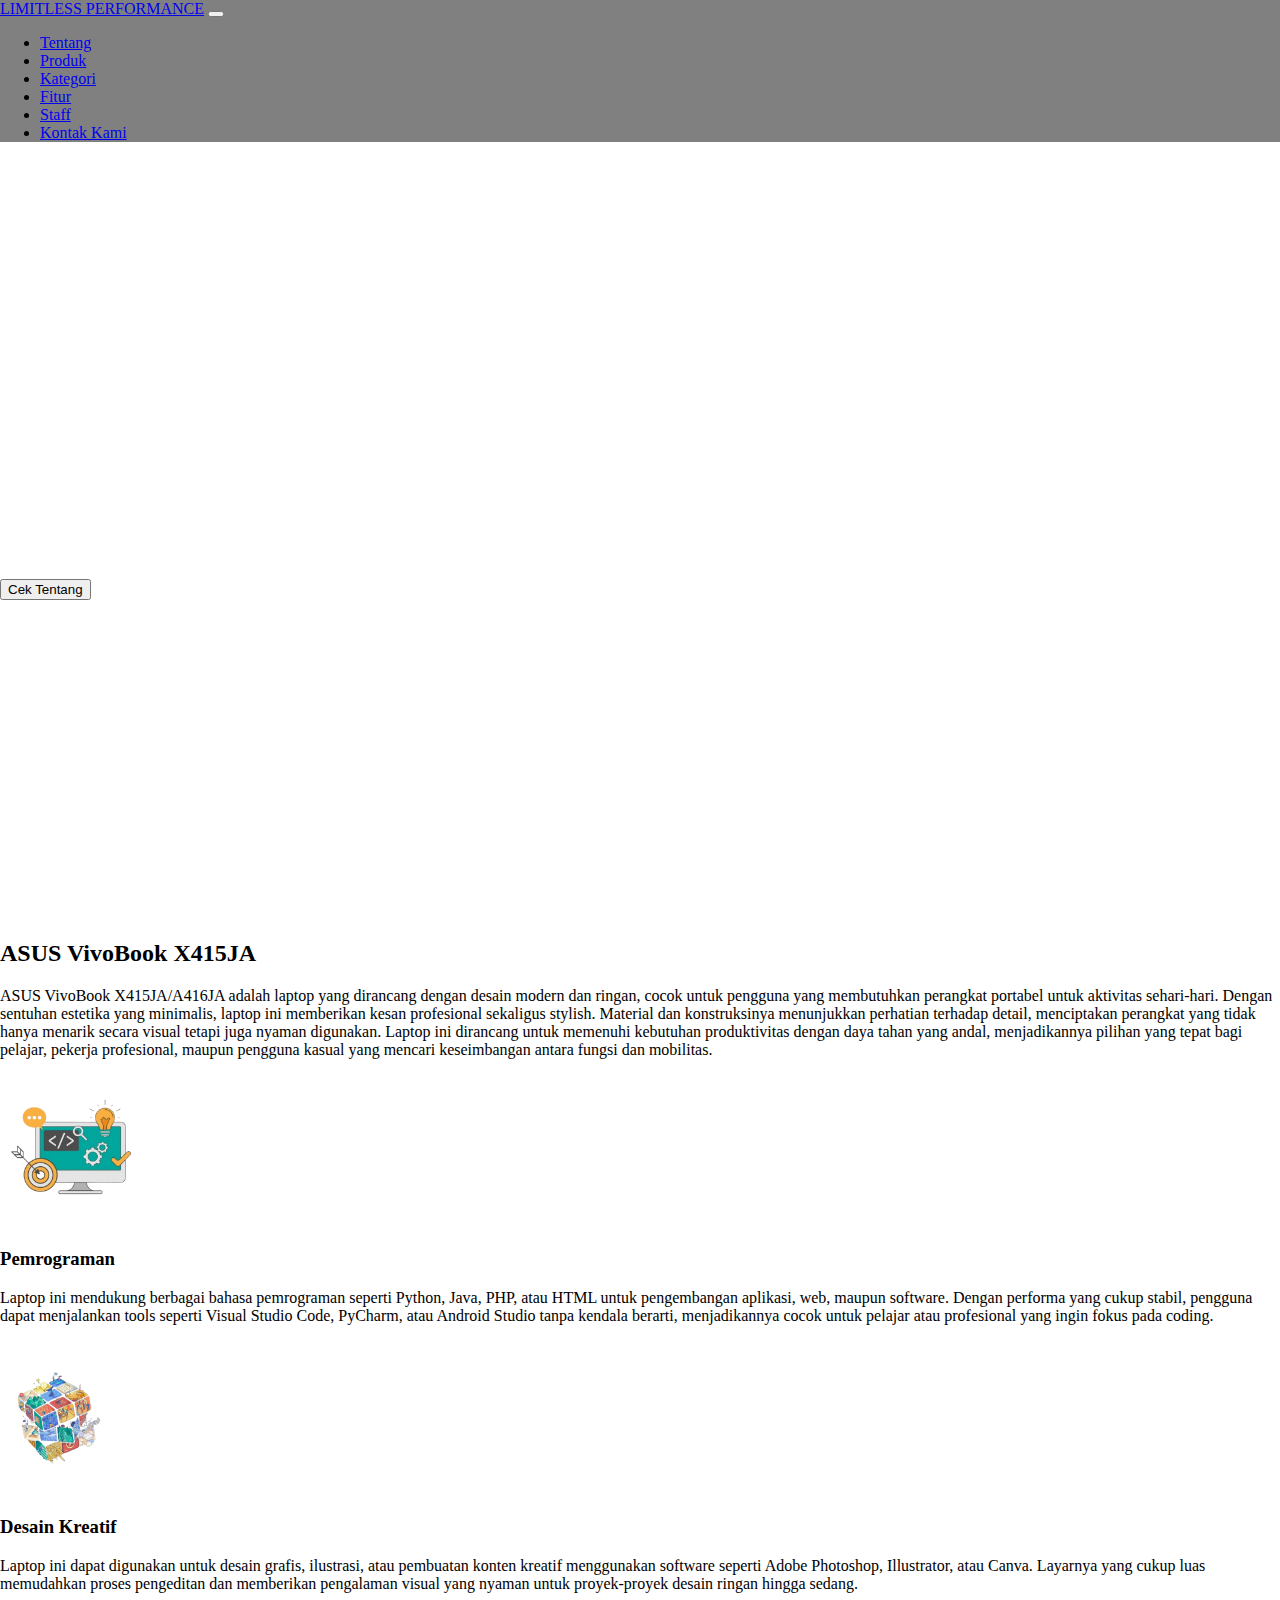
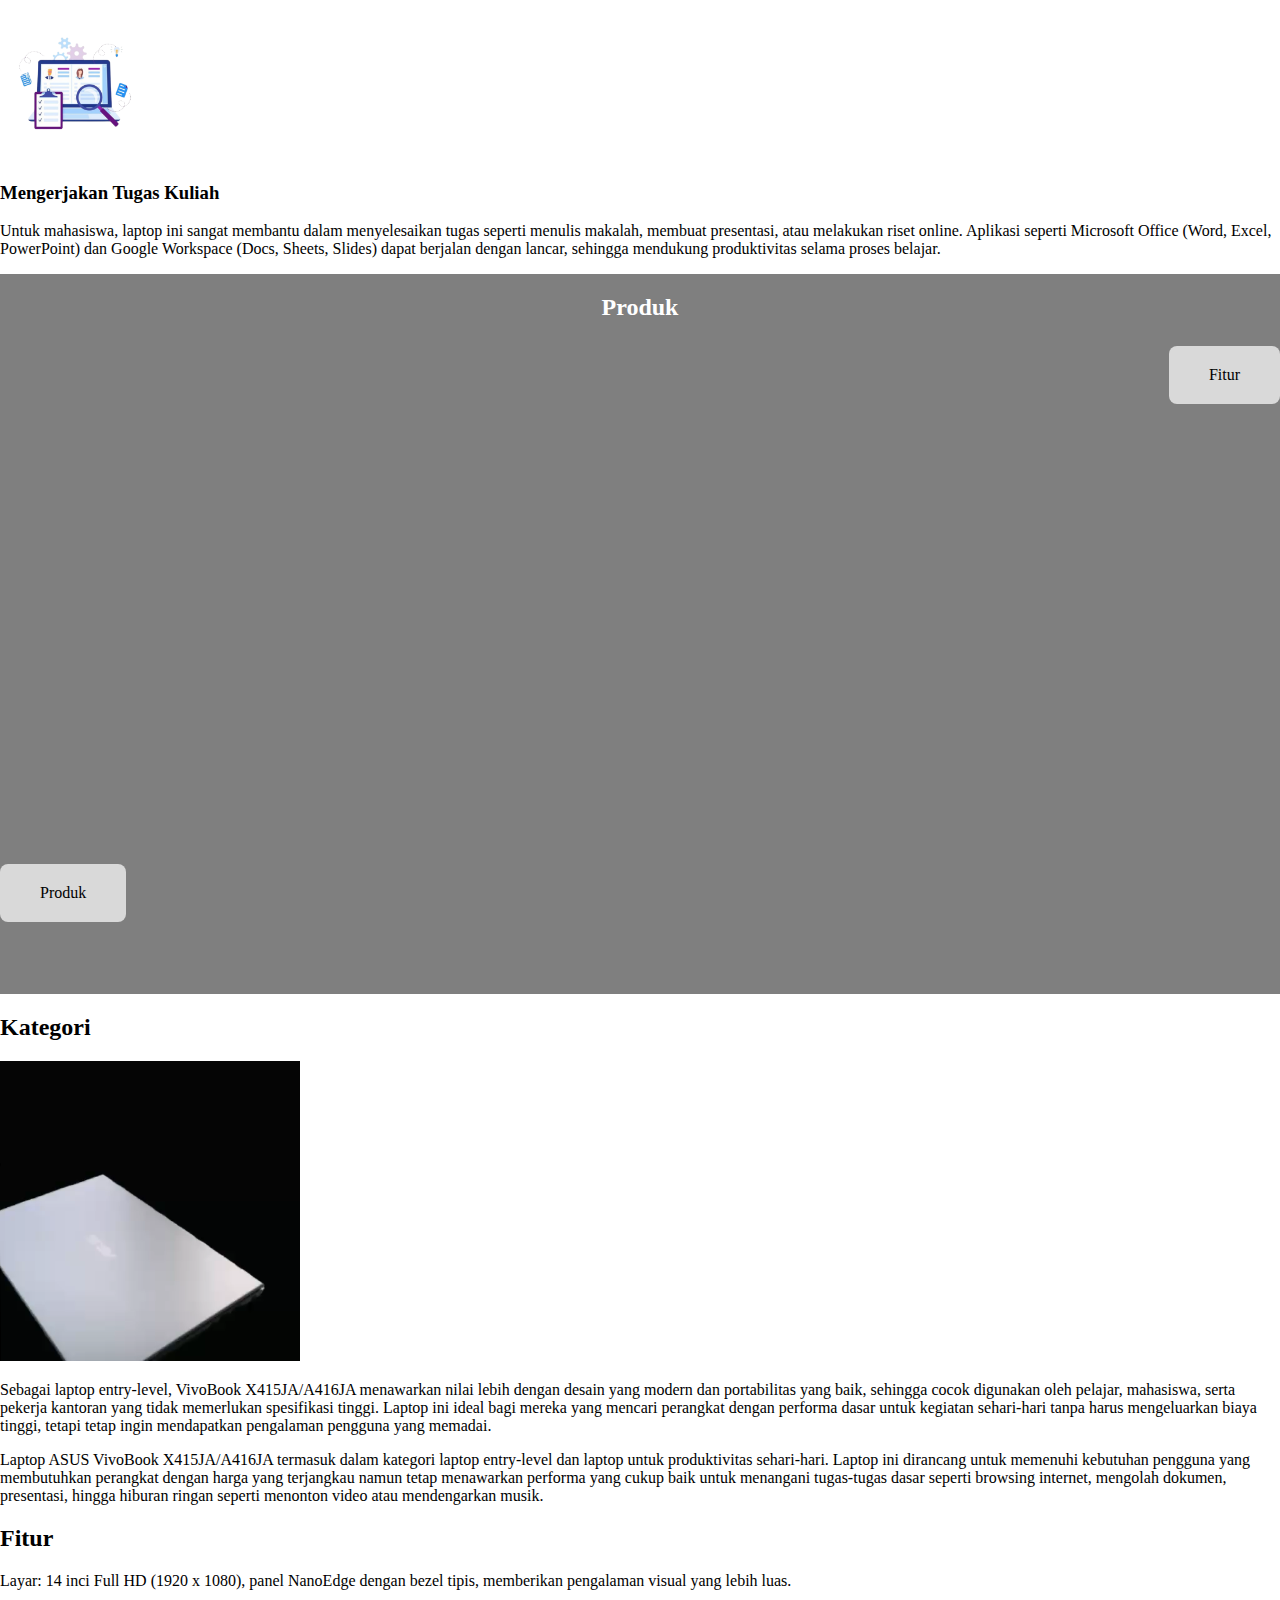
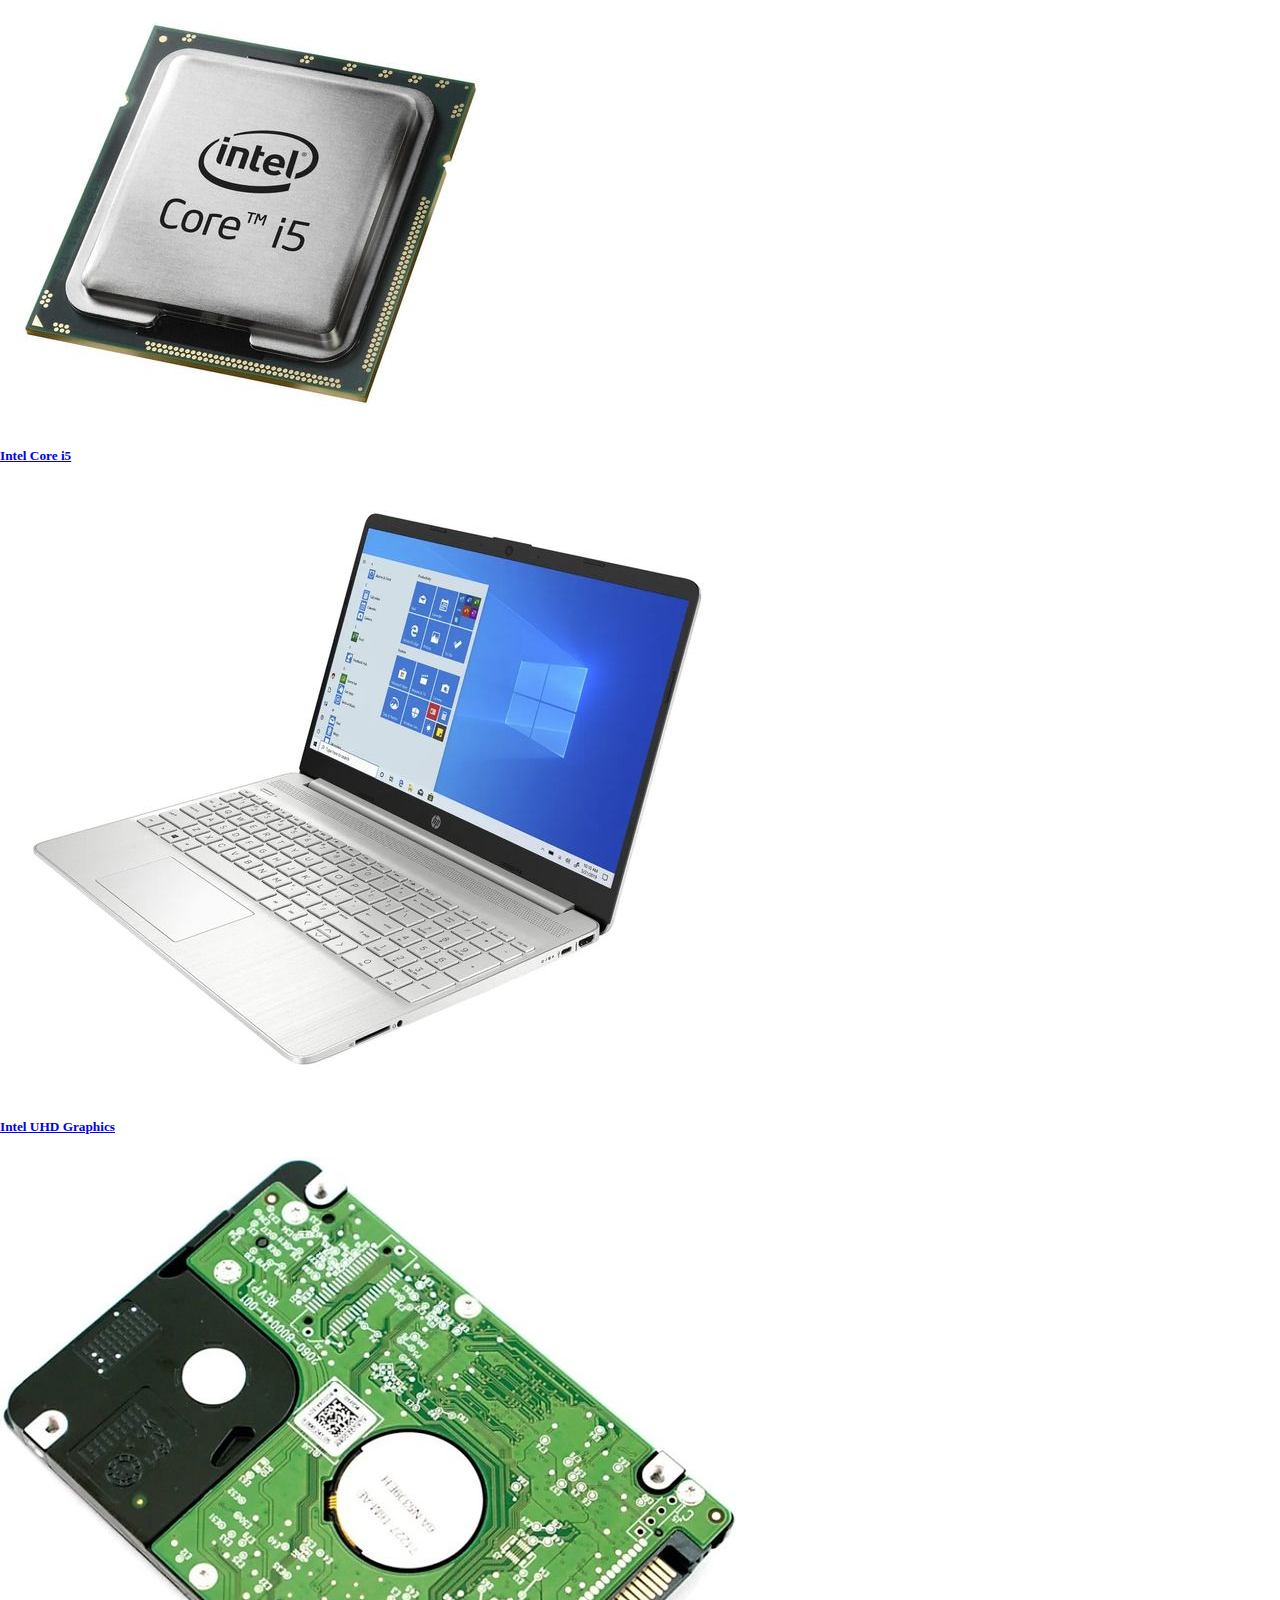
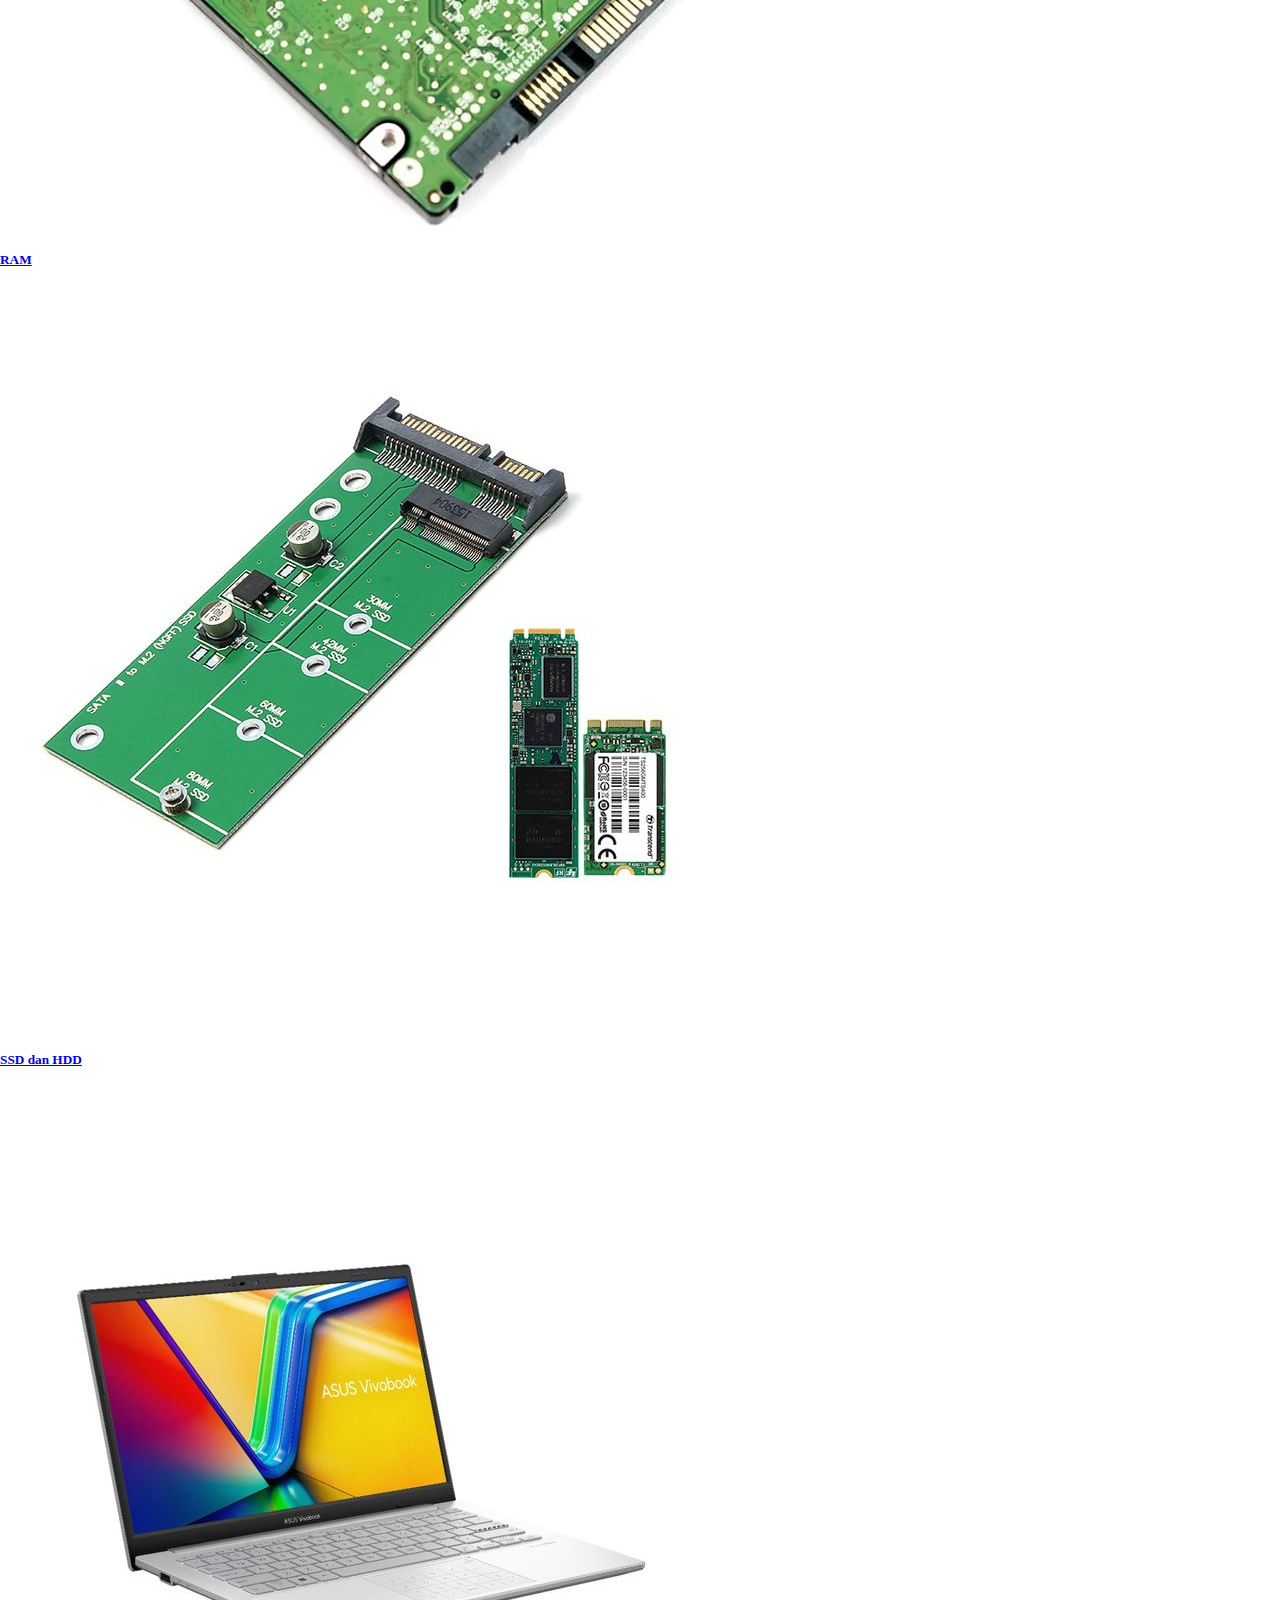
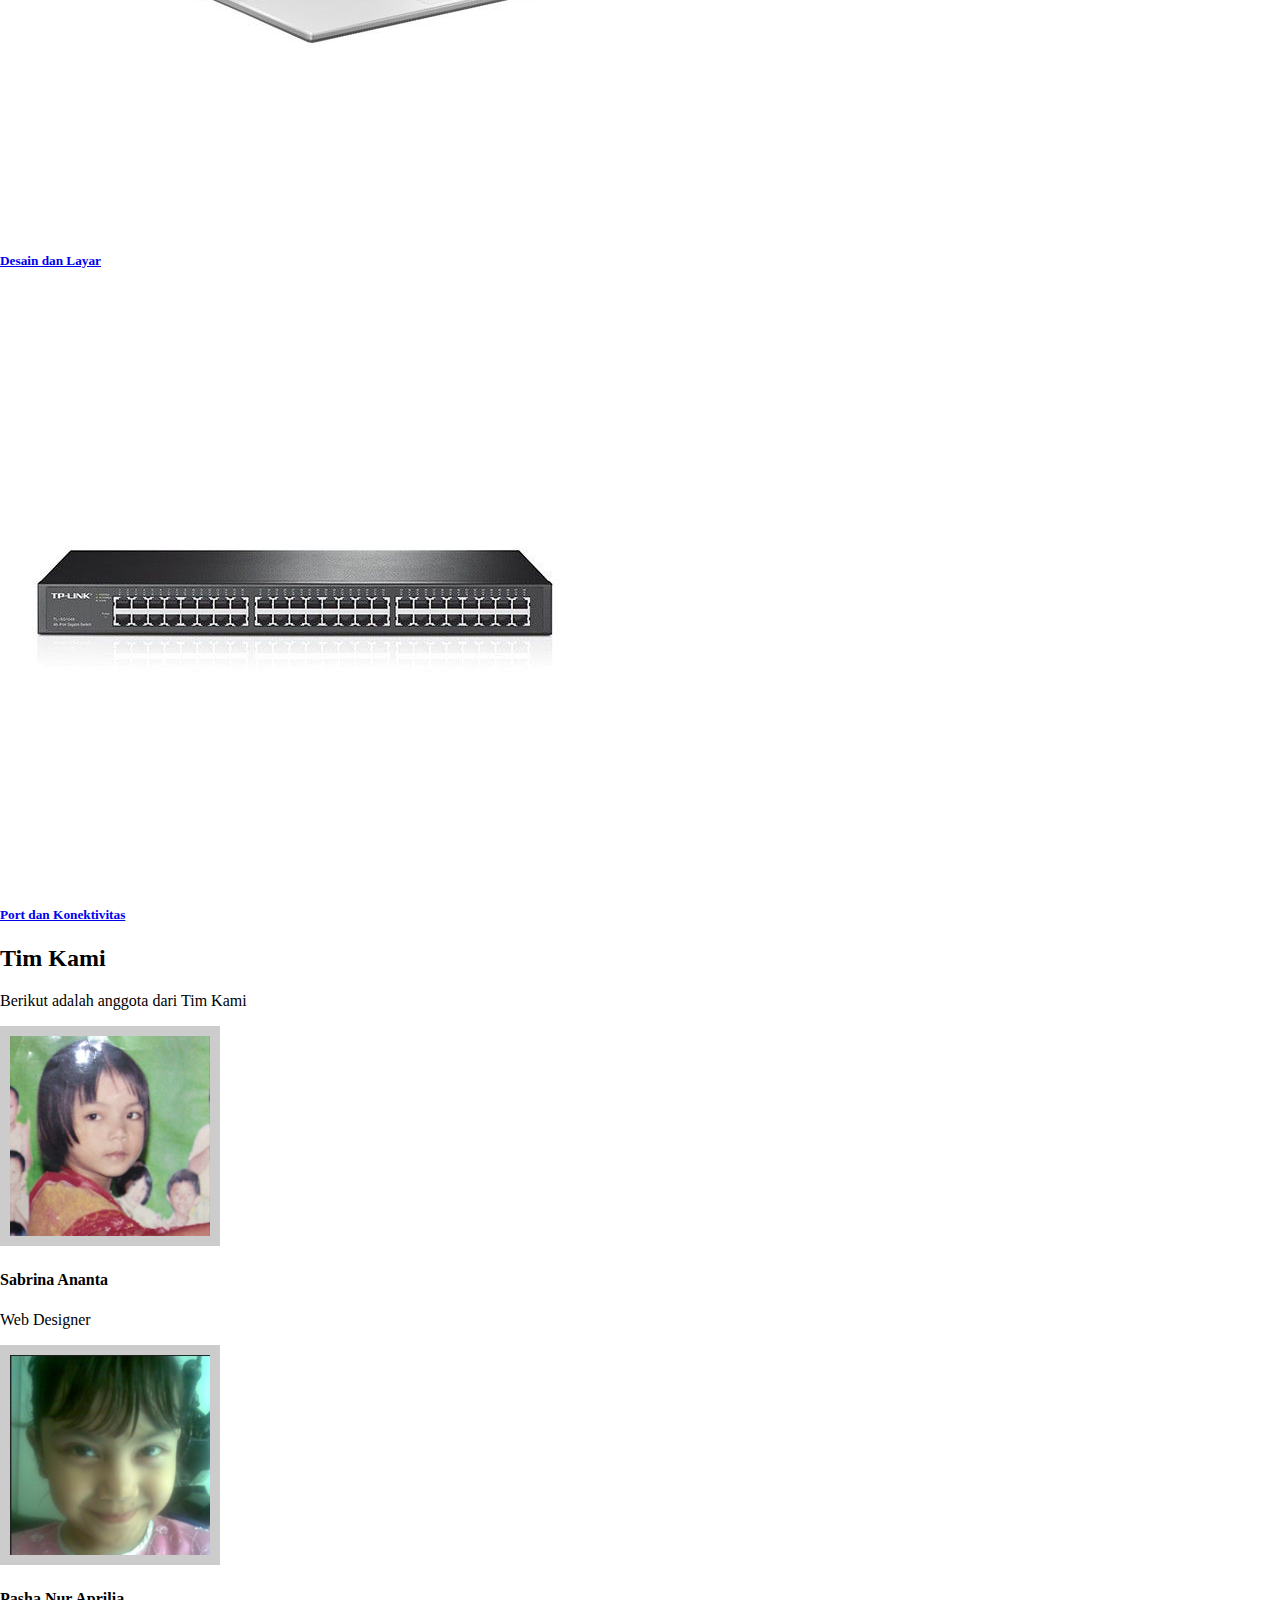
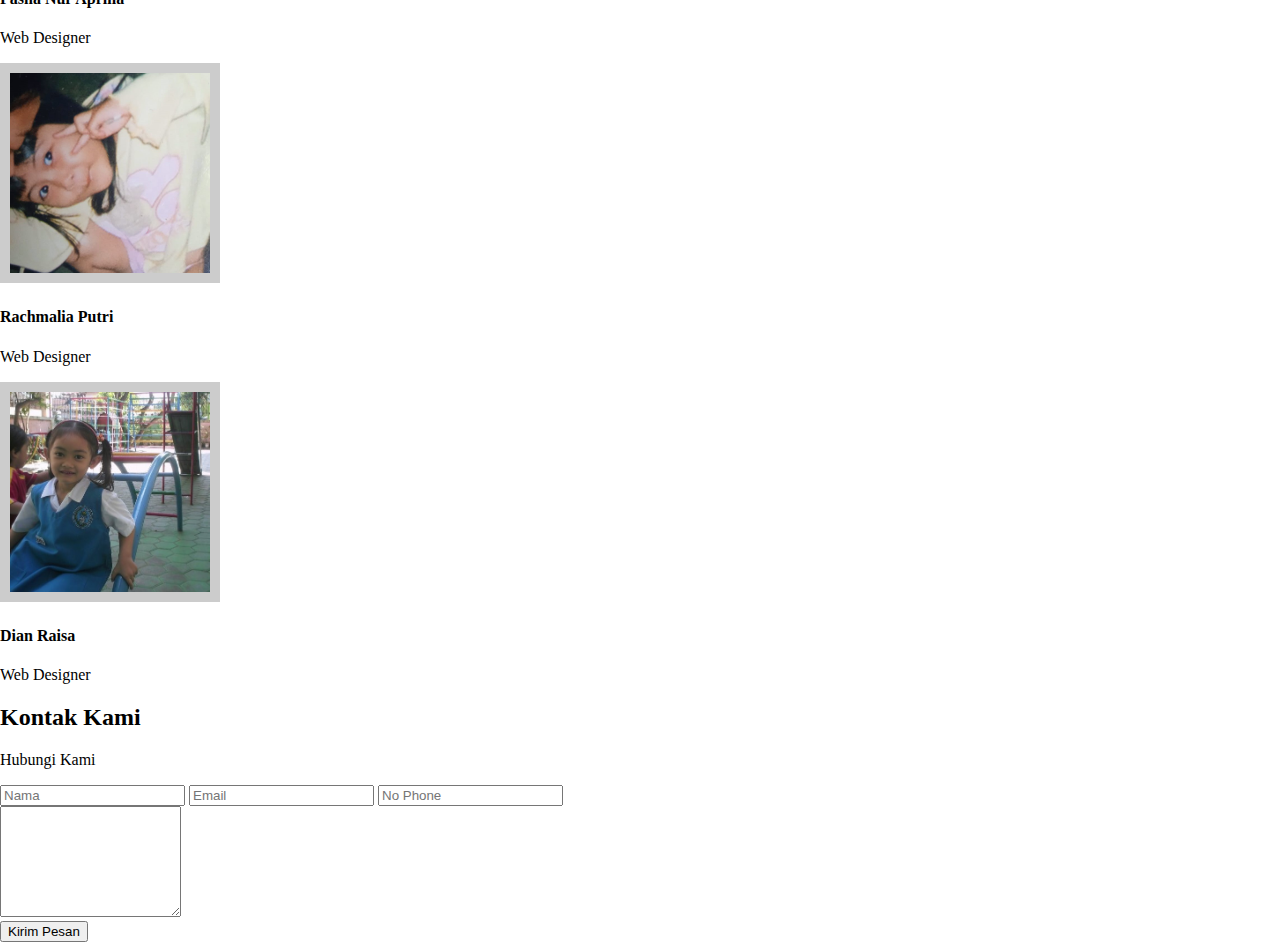
==== index.html @ 6e3f6ff2 "commit" ====
<!DOCTYPE html>
<html lang="en">

<head>
  <meta charset="UTF-8" />
  <meta http-equiv="X-UA-Compatible" content="IE=edge" />
  <meta name="viewport" content="width=device-width, initial-scale=1.0" />
  <title>LIMITLESS PERFORMANCE</title>
  <link href="https://cdn.jsdelivr.net/npm/bootstrap@5.0.2/dist/css/bootstrap.min.css" rel="stylesheet"
    integrity="sha384-EVSTQN3/azprG1Anm3QDgpJLIm9Nao0Yz1ztcQTwFspd3yD65VohhpuuCOmLASjC" crossorigin="anonymous" />
  <link href="https://cdn.jsdelivr.net/npm/bootstrap@5.0.0-beta3/dist/css/bootstrap.min.css" rel="stylesheet"
    integrity="sha384-e0JMYsd53ii+sc0/bJGFsiCZc+5NDVN2yr8+0RDqr0Q10h+rP48ckxlpbzKgwra6" crossorigin="anonymous" />
  <link rel="stylesheet" href="style.css">
</head>

<body>
  <!-- Navigasi -->
 <nav class="navbar navbar-expand-lg shadow-lg fixed-top" style="background-color: grey;">

    <div class="container">
      <a class="navbar-brand" href="#">LIMITLESS PERFORMANCE</a>
      <button class="navbar-toggler" type="button" data-bs-toggle="collapse" data-bs-target="#navbarText"
        aria-controls="navbarText" aria-expanded="false" aria-label="Toggle navigation">
        <span class="navbar-toggler-icon"></span>
      </button>
      <div class="collapse navbar-collapse text-right" id="navbarText">
        <ul class="navbar-nav ms-auto mb-2 mb-lg-0">
          <li class="nav-item">
            <a class="nav-link" href="#tentang">Tentang</a>
          </li>
          <li class="nav-item">
            <a class="nav-link" href="#Produk">Produk</a>
          </li>
          <li class="nav-item">
            <a class="nav-link" href="#Kategori">Kategori</a>
          </li>
          <li class="nav-item">
            <a class="nav-link" href="#Fitur">Fitur</a>
          </li>
          <li class="nav-item">
            <a class="nav-link" href="#staff">Staff</a>
          </li>
          <li class="nav-item">
            <a class="nav-link" href="#Kontak kami">Kontak Kami</a>
          </li>
        </ul>

      </div>
    </div>
  </nav>
 <!-- Banner -->
<div class="container-fluid banner">
  <div class="container text-center">
      <h4 class="display-6">SELAMAT DATANG</h4>
      <h3 class="display-1">LIMITLESS PERFORMANCE</h3>
      <a href="#tentang">
          <button type="button" class="btn btn-danger btn-lg">Cek Tentang</button>
      </a>
  </div>
</div>


  <!-- Tentang -->
  <div class="container-fuild tentang pt-5 pb-5">
    <div class="container text-center">
      <h2 class="display-3" id="tentang">ASUS VivoBook X415JA</h2>
      <p>ASUS VivoBook X415JA/A416JA adalah laptop yang dirancang dengan desain modern dan ringan, cocok untuk pengguna yang membutuhkan perangkat portabel untuk aktivitas sehari-hari. 
        Dengan sentuhan estetika yang minimalis, laptop ini memberikan kesan profesional sekaligus stylish. Material dan konstruksinya menunjukkan perhatian terhadap detail, menciptakan perangkat yang tidak hanya menarik secara visual tetapi juga nyaman digunakan. 
        Laptop ini dirancang untuk memenuhi kebutuhan produktivitas dengan daya tahan yang andal, menjadikannya pilihan yang tepat bagi pelajar, pekerja profesional, maupun pengguna kasual yang mencari keseimbangan antara fungsi dan mobilitas.
      </p>
      <div class="row pt-4">
        <div class="col-md-4">
          <img src="assets/pemrograman.png" alt="Pemrograman" class="img-fluid mb-3 small-image">
          <h3 class="mt-3">Pemrograman</h3>
          <p>
            Laptop ini mendukung berbagai bahasa pemrograman seperti Python, Java, PHP, atau HTML untuk pengembangan aplikasi, web, maupun software. Dengan 
            performa yang cukup stabil, pengguna dapat menjalankan tools seperti Visual Studio Code, PyCharm, atau Android Studio tanpa kendala berarti, menjadikannya cocok untuk pelajar atau profesional yang ingin fokus pada coding.
          </p>
        </div>

        <div class="col-md-4">
          <img src="assets/desain.png" alt="Desain" class="img-fluid mb-3 small-image2">
          <h3 class="mt-3">Desain Kreatif</h3>
          <p>
            Laptop ini dapat digunakan untuk desain grafis, ilustrasi, atau pembuatan konten kreatif menggunakan software seperti Adobe Photoshop, Illustrator, atau Canva. 
            Layarnya yang cukup luas memudahkan proses pengeditan dan memberikan pengalaman visual yang nyaman untuk proyek-proyek desain ringan hingga sedang.
          </p>
        </div>

        <div class="col-md-4">
          <img src="assets/Kuliah.png" alt="Kuliah" class="img-fluid mb-3 small-image">
          <h3 class="mt-3">Mengerjakan Tugas Kuliah</h3>
          <p>
            Untuk mahasiswa, laptop ini sangat membantu dalam menyelesaikan tugas seperti menulis makalah, membuat presentasi, atau melakukan riset online. 
            Aplikasi seperti Microsoft Office (Word, Excel, PowerPoint) dan Google Workspace (Docs, Sheets, Slides) dapat berjalan dengan lancar, sehingga mendukung produktivitas selama proses belajar.
          </p>
        </div>

      </div>
    </div>
  </div>
<!-- Produk -->
<script src="https://code.createjs.com/1.0.0/createjs.min.js"></script>
<script>
  var canvas, stage, exportRoot, anim_container, dom_overlay_container, fnStartAnimation;

  function init() {
      canvas = document.getElementById("canvas");
      anim_container = document.getElementById("animation_container");
      dom_overlay_container = document.getElementById("dom_overlay_container");

      var comp = AdobeAn.getComposition("5525CD011037E94C8E98075BA80F29F7");
      var lib = comp.getLibrary();
      var loader = new createjs.LoadQueue(false);
      loader.installPlugin(createjs.Sound);
      loader.addEventListener("complete", function(evt) { handleComplete(evt, comp); });
      loader.loadManifest(lib.properties.manifest);
  }

  function handleComplete(evt, comp) {
      var lib = comp.getLibrary();
      var ss = comp.getSpriteSheet();
      var queue = evt.target;
      var ssMetadata = lib.ssMetadata;
      for (var i = 0; i < ssMetadata.length; i++) {
          ss[ssMetadata[i].name] = new createjs.SpriteSheet({
              "images": [queue.getResult(ssMetadata[i].name)],
              "frames": ssMetadata[i].frames
          });
      }
      exportRoot = new lib.tekmul_HTML5Canvas();
      stage = new lib.Stage(canvas);
      stage.enableMouseOver();
      fnStartAnimation = function () {
          stage.addChild(exportRoot);
          createjs.Ticker.framerate = lib.properties.fps;
          createjs.Ticker.addEventListener("tick", stage);
      }

      AdobeAn.makeResponsive(false, 'both', false, 1, [canvas, anim_container, dom_overlay_container]);
      AdobeAn.compositionLoaded(lib.properties.id);
      fnStartAnimation();
  }

  function playSound(id, loop, offset) {
      return createjs.Sound.play(id, { 'interrupt': createjs.Sound.INTERRUPT_EARLY, 'loop': loop, 'offset': offset });
  }

  // Fungsi untuk tombol Fitur
  function openFitur() {
      window.open("http://127.0.0.1:5500/index.html#Fitur", "_blank");
  }

  // Fungsi untuk tombol Produk
  function openProduk() {
      window.open("http://127.0.0.1:5500/index.html#Produk", "_blank");
  }

  // Fungsi untuk memulai video saat navbar Produk diklik
  function playVideo() {
      var video = document.getElementById("backgroundVideo");
      video.play();
  }

  // Event listener untuk navbar Produk
  document.querySelector('.nav-link[href="#Produk"]').addEventListener('click', function(e) {
      e.preventDefault(); // Mencegah link untuk melompat ke #Produk
      playVideo(); // Memulai video
      window.location.hash = "#Produk"; // Mengarahkan ke bagian Produk
  });
</script>

<style>
  /* Video background styling */
  #backgroundVideo {
      position: absolute;
      top: 0;
      left: 0;
      width: 100%;
      height: 100%;
      object-fit: cover;
      z-index: -2;
  }

  /* Animation container styling */
  #animation_container {
      position: relative;
      width: 1280px;
      height: 720px;
      margin: 0 auto;
      z-index: 0;
  }

  /* Canvas styling */
  canvas {
      position: absolute;
      z-index: 1;
      pointer-events: none;
  }

  /* DOM overlay container styling */
  #dom_overlay_container {
      position: absolute;
      z-index: 10;
      top: 0;
      left: 0;
      width: 100%;
      height: 100%;
      pointer-events: auto;
      background-color: rgba(0, 0, 0, 0.5);
  }

  /* Styling for your clickable elements inside the overlay container */
  .clickable-btn {
      position: absolute;
      padding: 20px 40px;
      background-color: rgba(255, 255, 255, 0.7);
      border-radius: 8px;
      color: black;
      cursor: pointer;
  }

  /* Styling for Produk button (Kiri Bawah) */
  .produk-btn {
      left: 0;
      bottom: 10%;
      transform: translateX(0%);
  }

  /* Styling for Fitur button (Kanan Atas) */
  .fitur-btn {
      right: 0;
      top: 10%;
      transform: translateX(0%);
  }
</style>

<body onload="init();" style="margin:0px;">
  <div id="animation_container">
    
    <!-- Video Background without autoplay -->
    <video id="backgroundVideo" loop>
        <source src="assets/video.mp4" type="video/mp4">
        Your browser does not support the video tag.
    </video>

    <!-- Canvas -->
    <canvas id="canvas" width="1280" height="720"></canvas>

    <!-- DOM Overlay Container -->
    <div id="dom_overlay_container">
        <!-- Button Produk di kiri bawah -->
        <div class="clickable-btn produk-btn" onclick="openProduk()">
            Produk
        </div>

        <!-- Button Fitur di kanan atas -->
        <div class="clickable-btn fitur-btn" onclick="openFitur()">
            Fitur
        </div>
    </div>

  
<!-- Bagian Produk -->
<div id="produk-section" style="position: absolute; top: 0%; left: 50%; transform: translateX(-50%); text-align: center; z-index: 10; color: white;">
  <h2 class="display-3" id="Produk">Produk</h2>
</div>


</div>


  
</body>



 <!-- Kategori -->
<div class="container-fuild pt-5 pb-5">
  <div class="container">
    <h2 class="display-3 text-center" id="Kategori">Kategori</h2>
    <div class="clearfix pt-5">
      <video class="col-md-6 float-md-end mb-3 crop-img" width="300" height="300" controls>
        <source src="assets/laptop.mp4" type="video/mp4">
        Your browser does not support the video tag.
      </video>
      <p>
        Sebagai laptop entry-level, VivoBook X415JA/A416JA menawarkan nilai lebih dengan desain yang modern dan portabilitas yang baik, sehingga cocok digunakan oleh pelajar, mahasiswa, serta pekerja kantoran yang tidak memerlukan spesifikasi tinggi.
        Laptop ini ideal bagi mereka yang mencari perangkat dengan performa dasar untuk kegiatan sehari-hari tanpa harus mengeluarkan biaya tinggi, tetapi tetap ingin mendapatkan pengalaman pengguna yang memadai.
      </p>
      <p>
        Laptop ASUS VivoBook X415JA/A416JA termasuk dalam kategori laptop entry-level dan laptop untuk produktivitas sehari-hari. 
        Laptop ini dirancang untuk memenuhi kebutuhan pengguna yang membutuhkan perangkat dengan harga yang terjangkau namun 
        tetap menawarkan performa yang cukup baik untuk menangani tugas-tugas dasar seperti browsing internet, mengolah dokumen, presentasi, hingga hiburan ringan seperti menonton video atau mendengarkan musik.
      </p>
    </div>
  </div>
</div>


<!-- Fitur Section -->
<div class="container-fluid pt-5 pb-5 bg-light">
  <div class="container text-center">
    <h2 class="display-3" id="Fitur">Fitur</h2>
    <p>Layar: 14 inci Full HD (1920 x 1080), panel NanoEdge dengan bezel tipis, memberikan pengalaman visual yang lebih luas.</p>
    <div class="row pt-4 gx-4 gy-4">
      <!-- Card 1 -->
      <div class="col-md-4">
        <a href="fitur1.html">
          <div class="card crop-img">
            <img src="assets/intel.jpg" class="card-img-top" />
            <div class="card-body">
              <h5 class="card-title">Intel Core i5</h5>
            
            </div>
          </div>
        </a>
      </div>

      <!-- Card 2 -->
      <div class="col-md-4">
        <a href="fitur2.html">
          <div class="card crop-img">
            <img src="assets/grafis.jpg" class="card-img-top" />
            <div class="card-body">
              <h5 class="card-title">Intel UHD Graphics</h5>
            </div>
          </div>
        </a>
      </div>

      <!-- Card 3 -->
      <div class="col-md-4">
        <a href="fitur3.html">
          <div class="card crop-img">
            <img src="assets/ram.jpg" class="card-img-top" />
            <div class="card-body">
              <h5 class="card-title">RAM</h5>
            </div>
          </div>
        </a>
      </div>

      <!-- Card 4 -->
      <div class="col-md-4">
        <a href="fitur4.html">
          <div class="card crop-img">
            <img src="assets/ssd.jpg" class="card-img-top" />
            <div class="card-body">
              <h5 class="card-title">SSD dan HDD</h5>
            </div>
          </div>
        </a>
      </div>

      <!-- Card 5 -->
      <div class="col-md-4">
        <a href="fitur5.html">
          <div class="card crop-img">
            <img src="assets/asus.jpg" class="card-img-top" />
            <div class="card-body">
              <h5 class="card-title">Desain dan Layar</h5>
            </div>
          </div>
        </a>
      </div>

      <!-- Card 6 -->
      <div class="col-md-4">
        <a href="fitur6.html">
          <div class="card crop-img">
            <img src="assets/port.jpg" class="card-img-top" />
            <div class="card-body">
              <h5 class="card-title"> Port dan Konektivitas</h5>
            </div>
          </div>
        </a>
      </div>
    </div>
  </div>
</div>


<!-- tim -->
<div class="container-fluid pt-5 pb-5 bg-light">
  <div class="container text-center">
    <h2 class="display-3" id="staff">Tim Kami</h2>
    <p>Berikut adalah anggota dari Tim Kami
    </p>
    <div class="row pt-3 gx-3 gy-3">
      <div class="col-md-4 text-center tim">
        <img src="assets/bubun.jpg"
        class="rounded-circle mb-3"
        />
        <h4>Sabrina Ananta</h4>
        <p>Web Designer</p>
      </div>

      <div class="col-md-4 text-center tim">
        <img src="assets/sasa.jpg"
        class="rounded-circle mb-3"
        />
        <h4>Pasha Nur Aprilia</h4>
        <p>Web Designer</p>
      </div>

      <div class="col-md-4 text-center tim">
        <img src="assets/putri.jpg"
        class="rounded-circle mb-3"
        />
        <h4>Rachmalia Putri</h4>
        <p>Web Designer</p>
      </div>

      <div class="col-md-4 text-center tim">
        <img src="assets/dayen.jpg"
        class="rounded-circle mb-3"
        />
        <h4>Dian Raisa</h4>
        <p>Web Designer</p>
      </div>
    </div>
  </div>
</div>


<!-- kontak -->
<div class="container-fluid pt-5 pb-5 kontak">
  <div class="container">
    <h2 class="display-3 text-center" id="Kontak kami">Kontak Kami</h2>
    <p class="text-center">Hubungi Kami
    </p>
    <div class="row pb-2">
      <div class="col-md-5">
        <input 
        class="form-control-lg md-3" 
        type="text" 
        placeholder="Nama"
        />
        <input 
        class="form-control-lg md-3" 
        type="text" 
        placeholder="Email"
        />
        <input 
        class="form-control-lg md-3" 
        type="text" 
        placeholder="No Phone"
        />
      </div>
      <div class="col-md-5">
        <textarea class="form-control form-control-lg" rows="7"></textarea>
      </div>
    </div>
    <div class="col-md-3 mx-auto text-center">
      <button type="button" class="btn btn-danger btn-lg">
        Kirim Pesan
      </button>
    </div>
  </div>
</div>
  <script src="https://cdn.jsdelivr.net/npm/bootstrap@5.0.2/dist/js/bootstrap.bundle.min.js"
    integrity="sha384-MrcW6ZMFYlzcLA8Nl+NtUVF0sA7MsXsP1UyJoMp4YLEuNSfAP+JcXn/tWtIaxVXM"
    crossorigin="anonymous"></script>
</body>

</html>
---- style.css ----
.banner {
  background: url(https://static1.makeuseofimages.com/wordpress/wp-content/uploads/2018/11/dark-wallpapers.jpg)
    no-repeat center;
  background-size: cover;
  padding-top: 25%;
  padding-bottom: 25%;
  color: #fff;
}

.small-image {
  width: 150px;
  height: auto;
}

.small-image2 {
  width: 115px;
  height: auto;
}

.video-container {
  background-color: #3588db; /* Warna latar belakang */
  padding: 20px; /* Menambahkan padding untuk memberi jarak antara video dan latar belakang */
  border-radius: 10px; /* Membuat sudut melengkung */
  box-shadow: 0 4px 8px rgba(0, 0, 0, 0.2); /* Memberikan bayangan untuk efek lebih menarik */
}

.video-responsive {
  width: 100%;
  height: 600px;
  object-fit: cover;
}

.crop-img {
  object-fit: cover;
}

.tim img {
  width: 200px;
  border: 10px solid #cccccc;
}

.video-container {
  position: relative;
  width: 100%;
  height: auto;
}

#backgroundVideo {
  position: relative;
  width: 100%;
  height: auto;
  object-fit: cover;
  z-index: -1;
}

#animation_container {
  position: relative;
  width: 100%;
  max-width: 1280px;
  margin: 0 auto;
}

#dom_overlay_container {
  position: absolute;
  top: 0;
  left: 0;
  width: 100%;
  height: 100%;
  display: flex;
  justify-content: space-between;
  align-items: center;
}

.clickable-btn {
  background-color: rgba(255, 255, 255, 0.8);
  padding: 10px 20px;
  border: none;
  border-radius: 5px;
  font-size: 16px;
  cursor: pointer;
  transition: background-color 0.3s;
}

.clickable-btn:hover {
  background-color: rgba(200, 200, 200, 0.8);
}
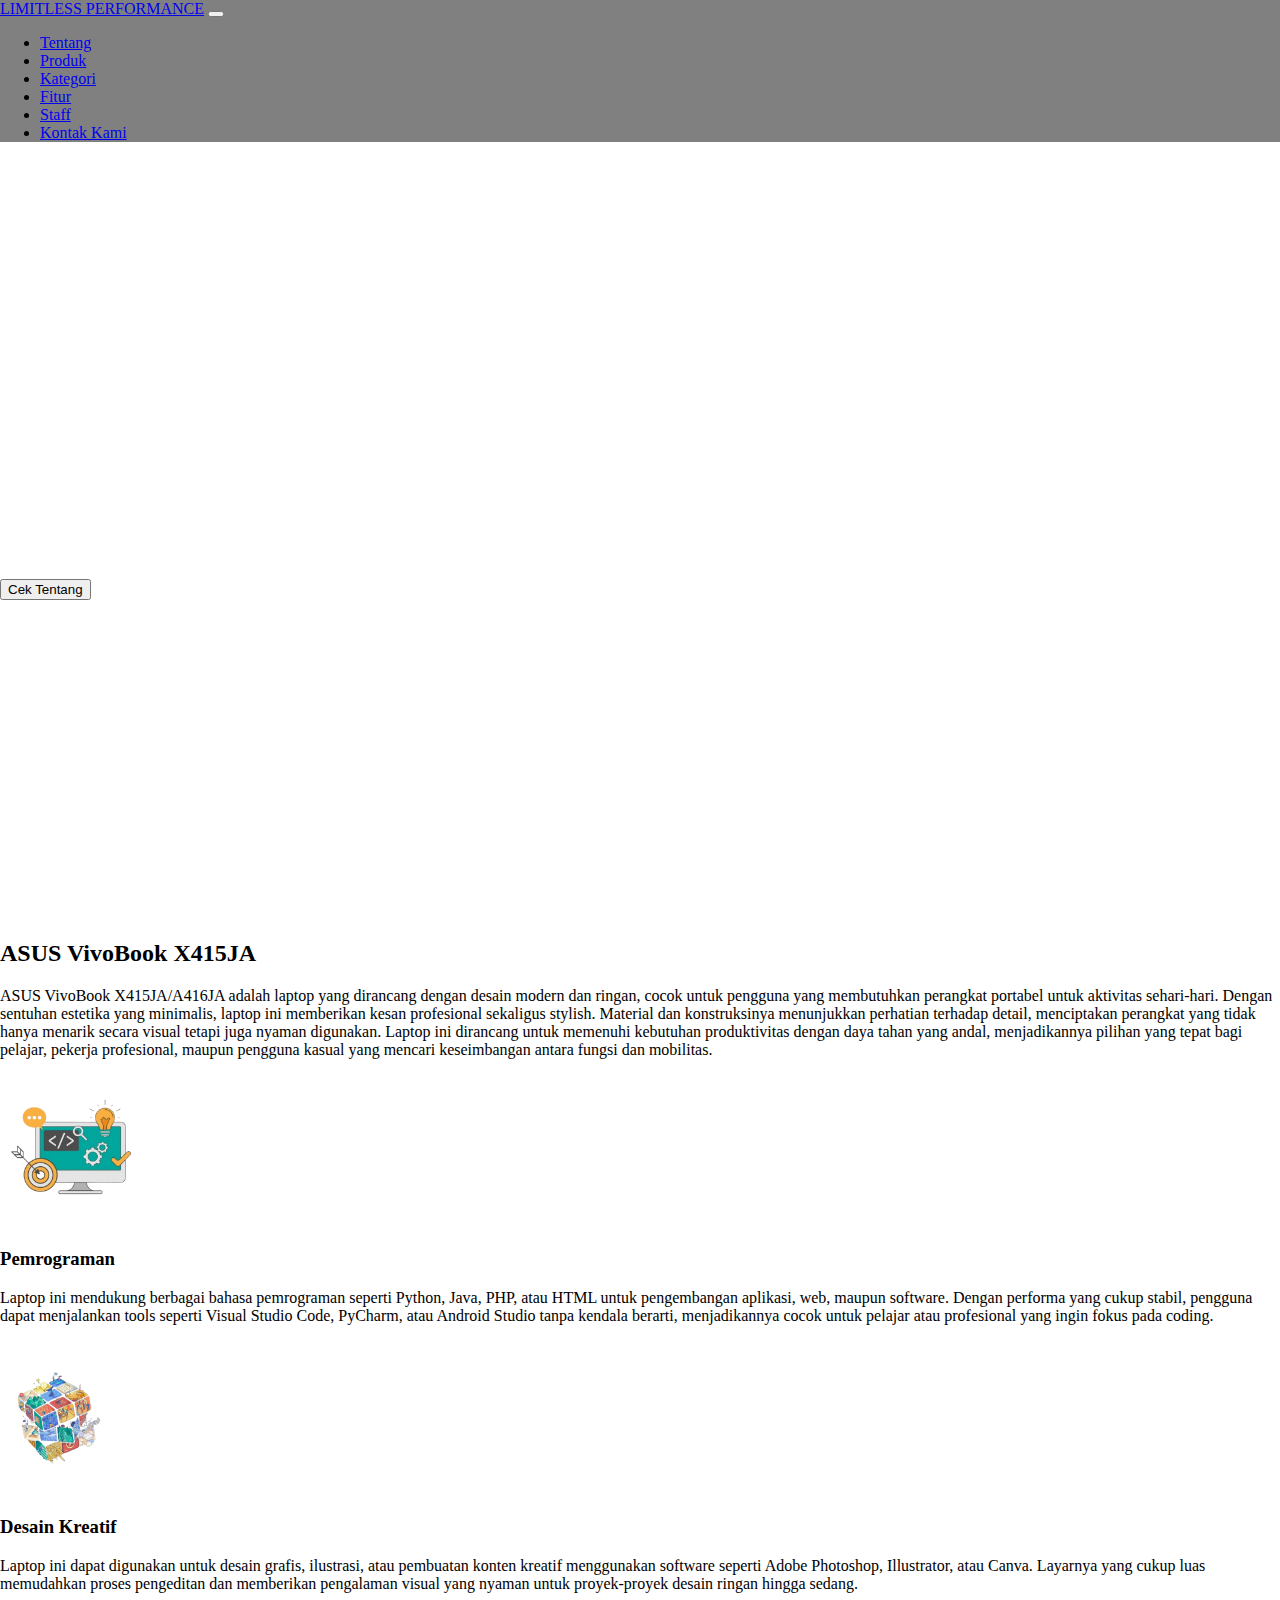
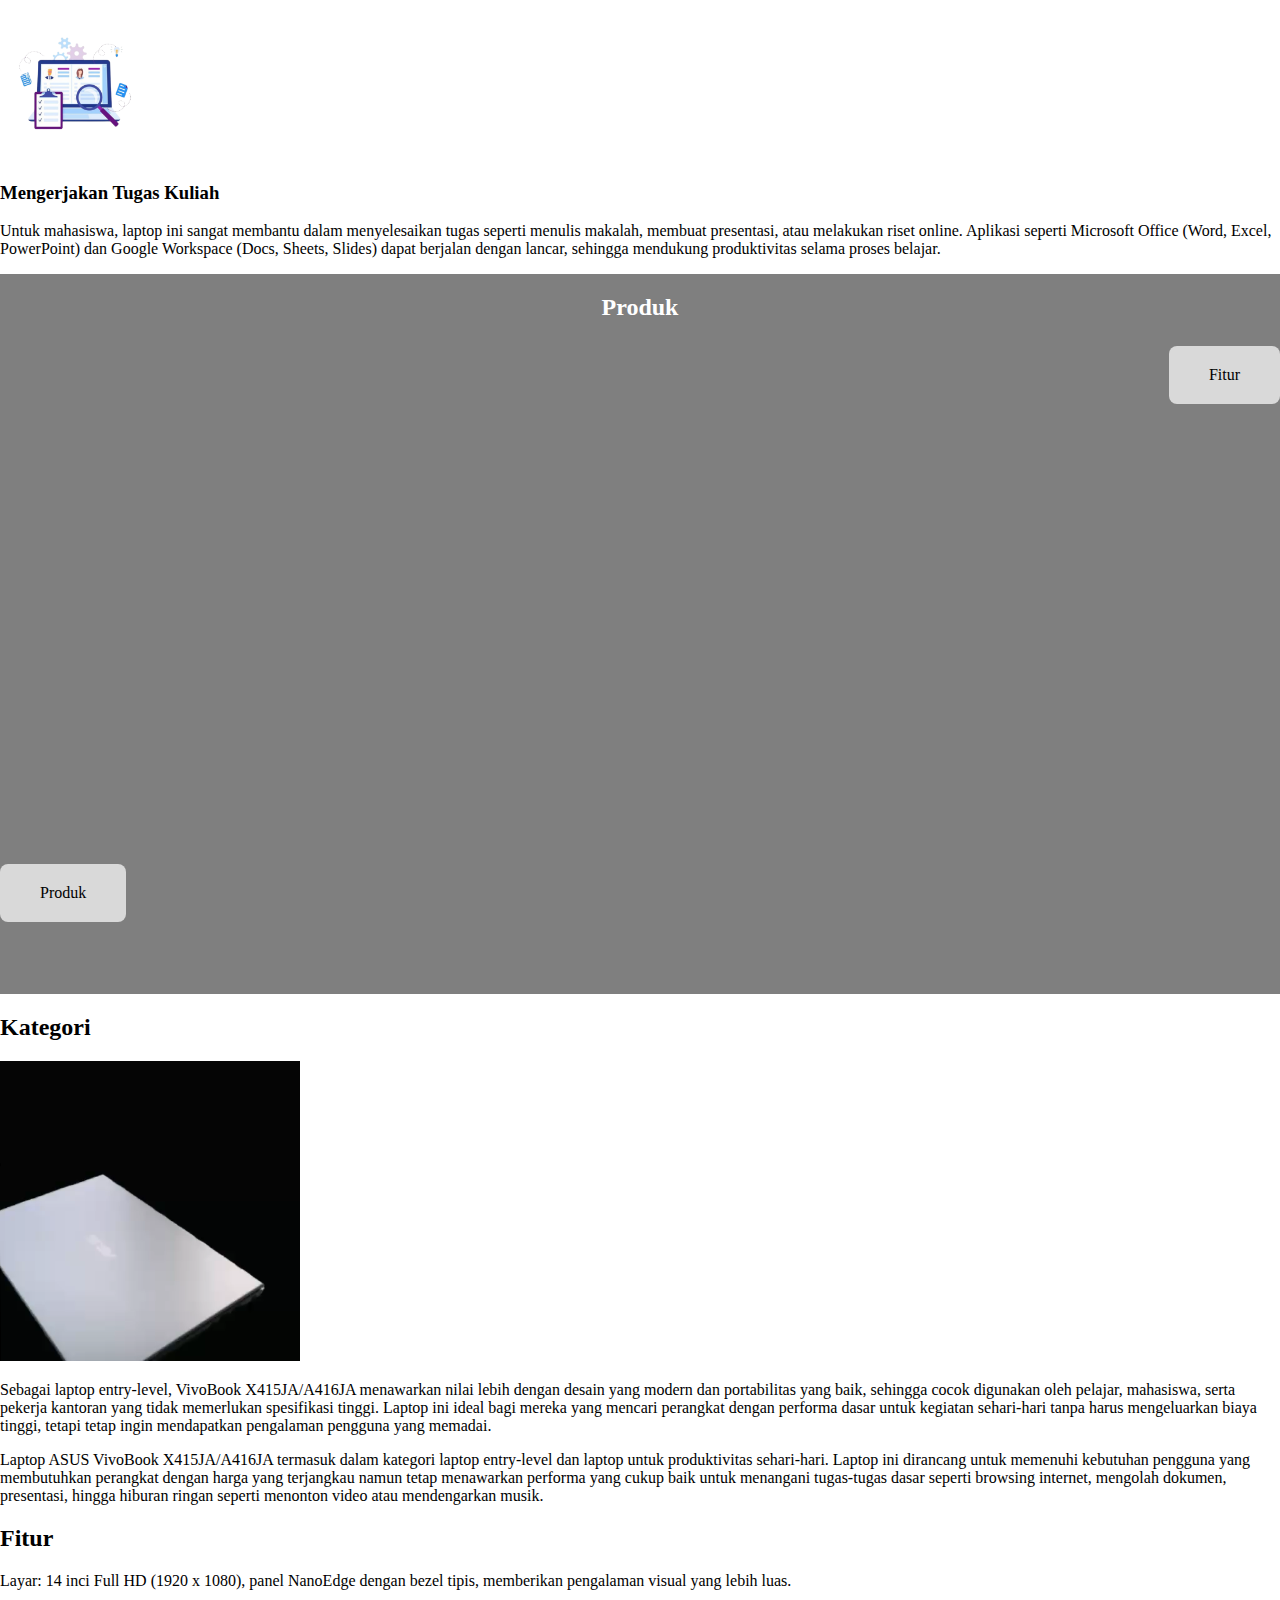
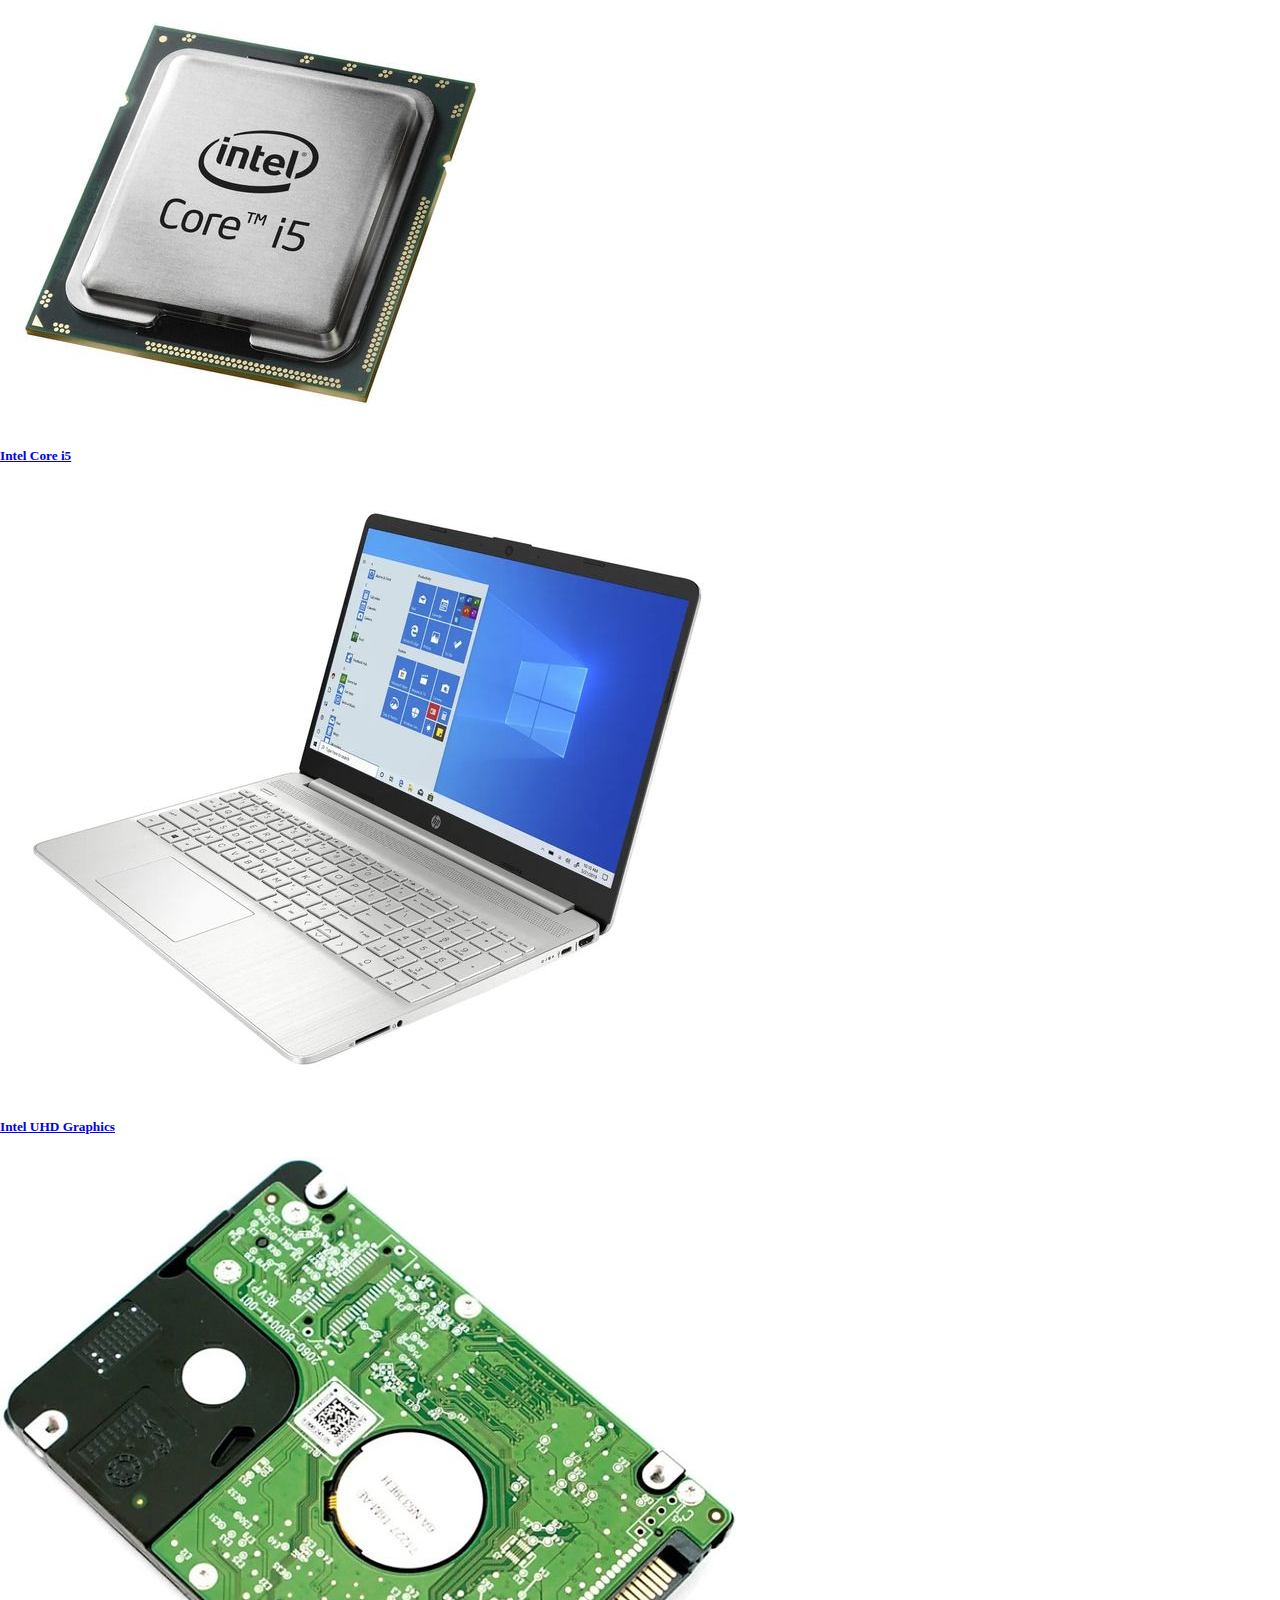
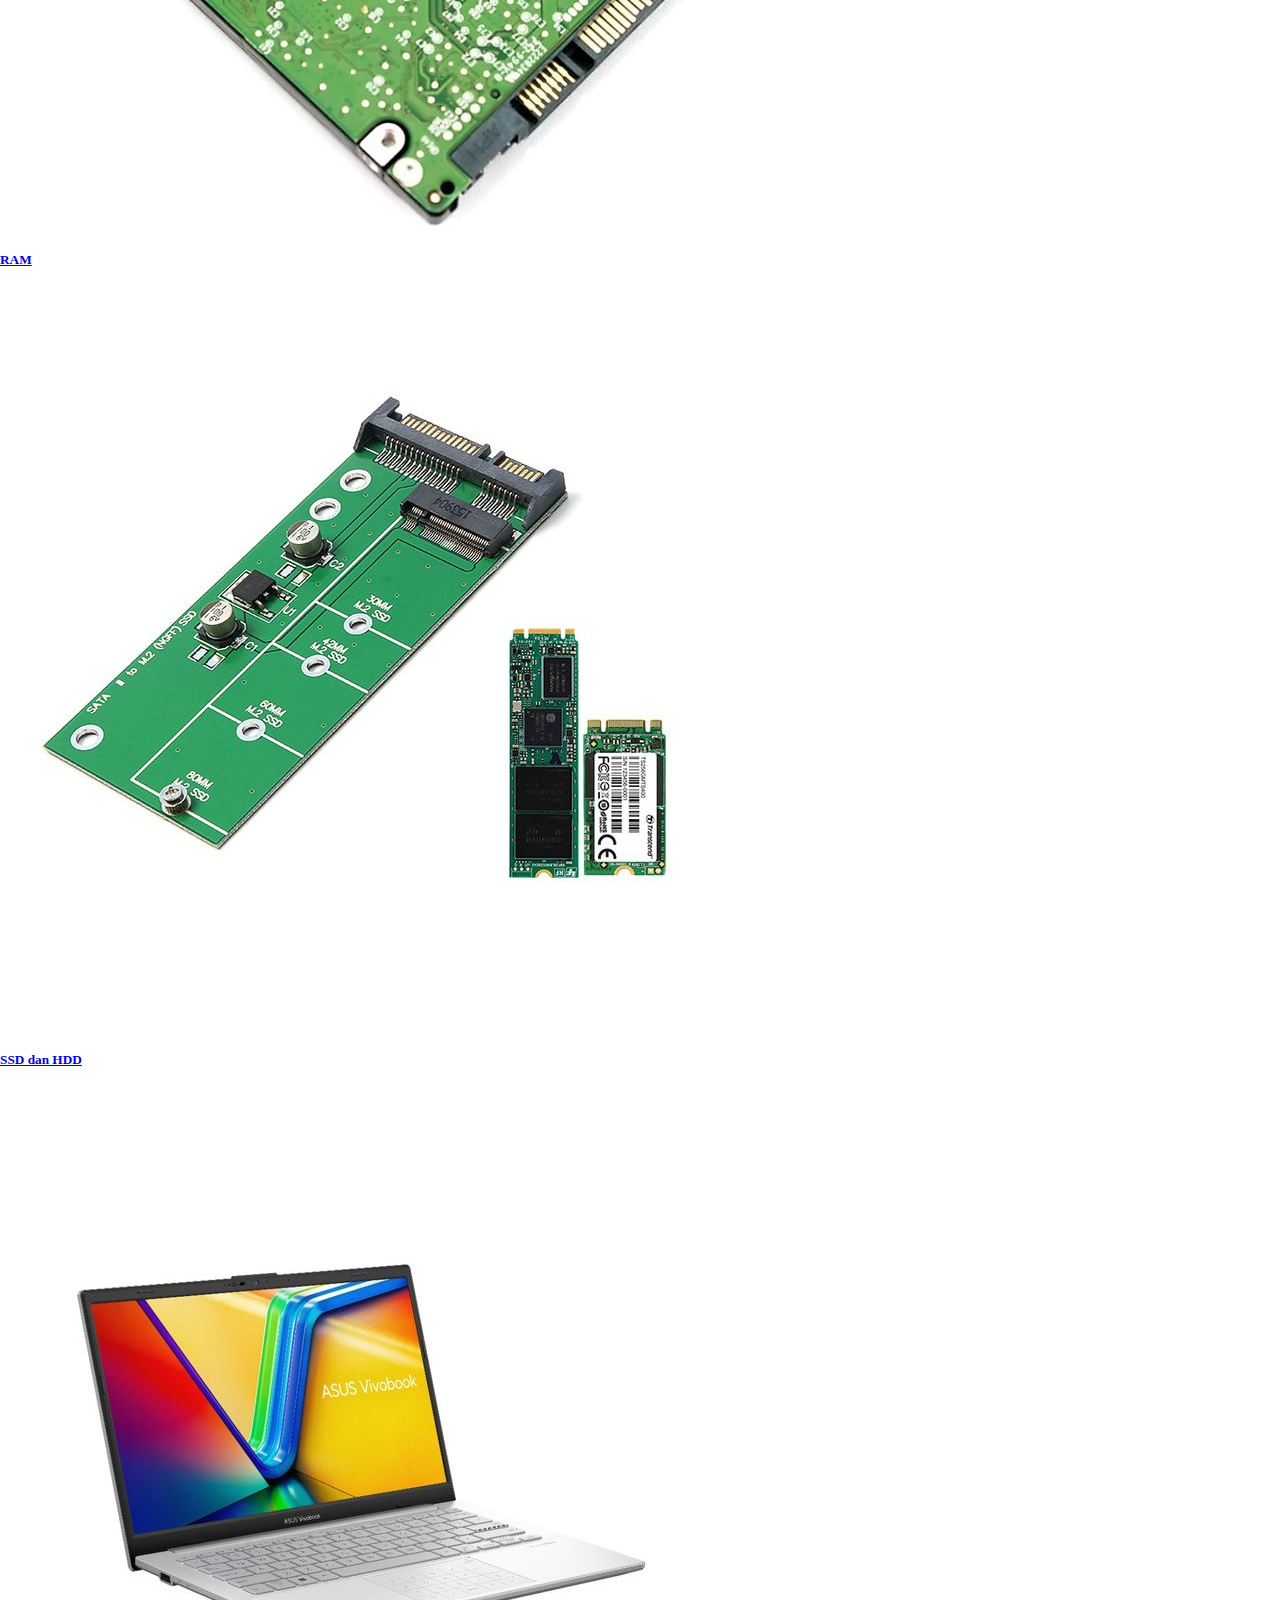
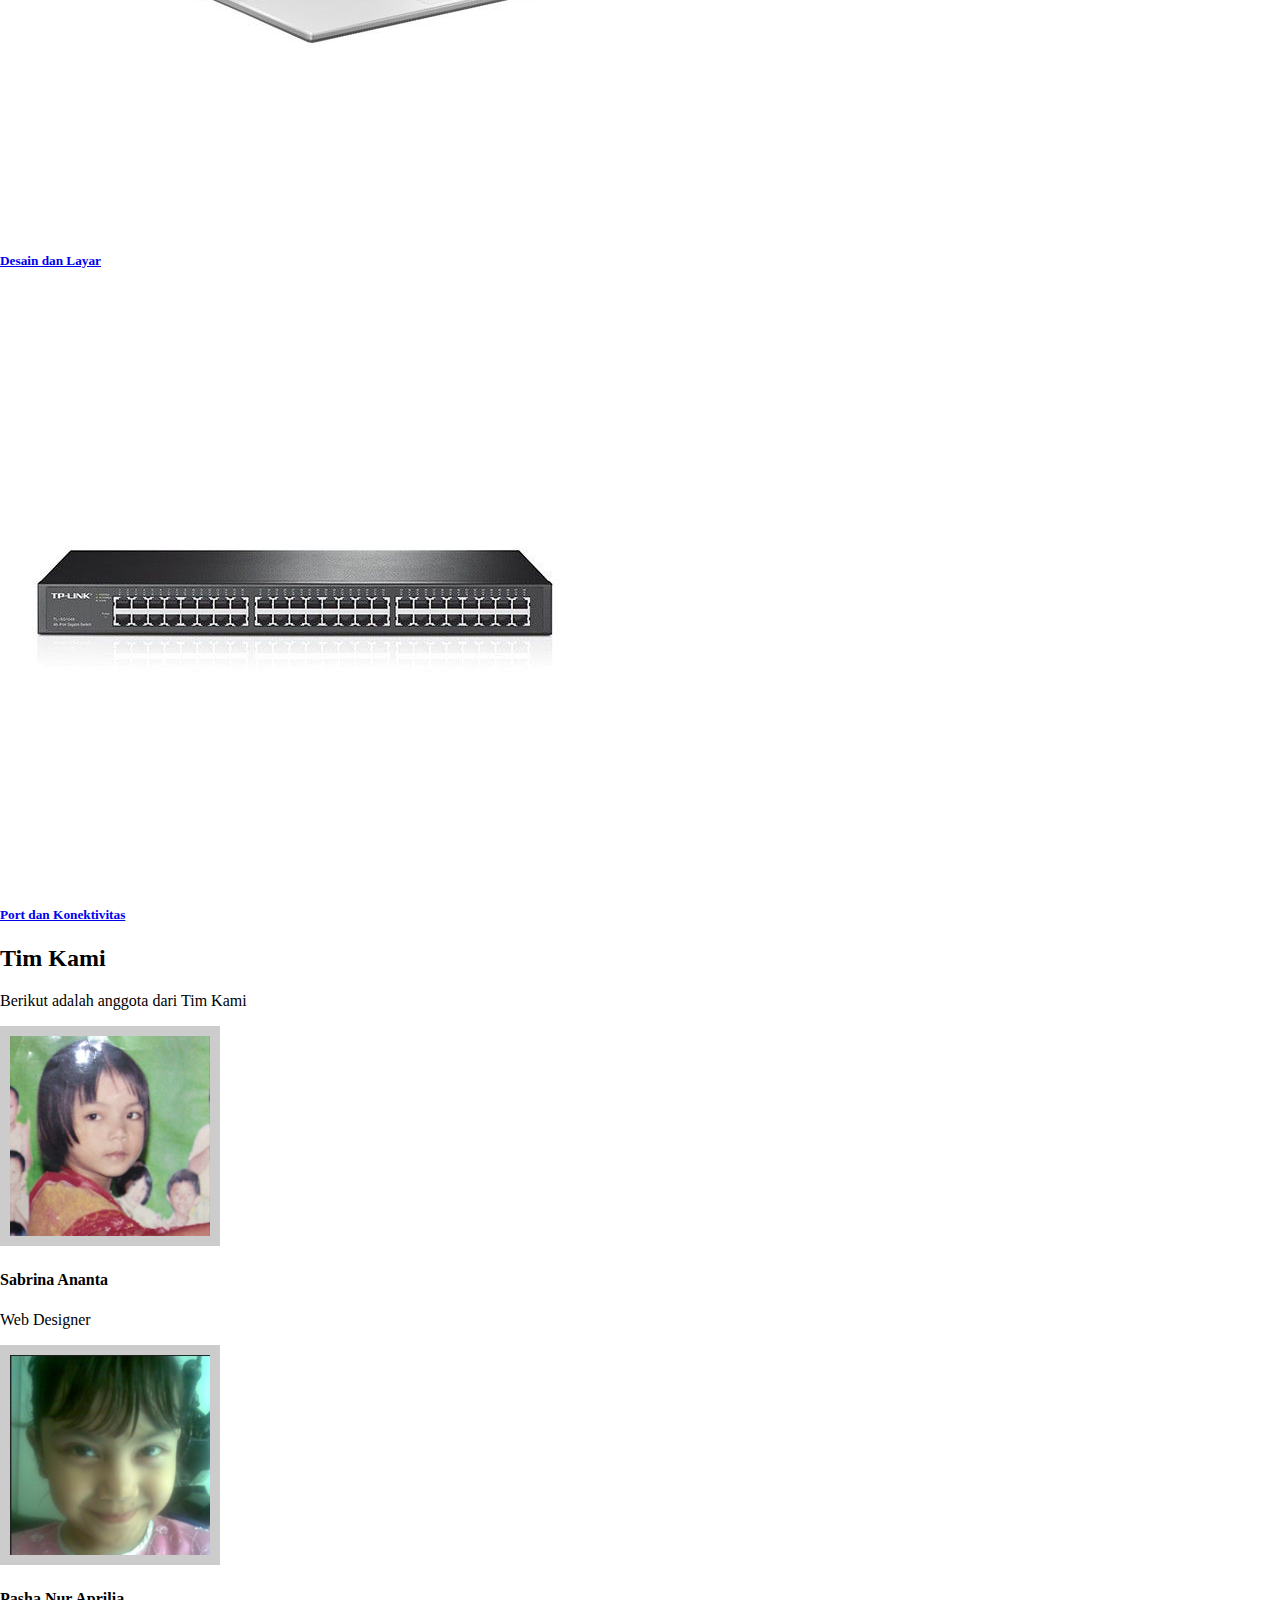
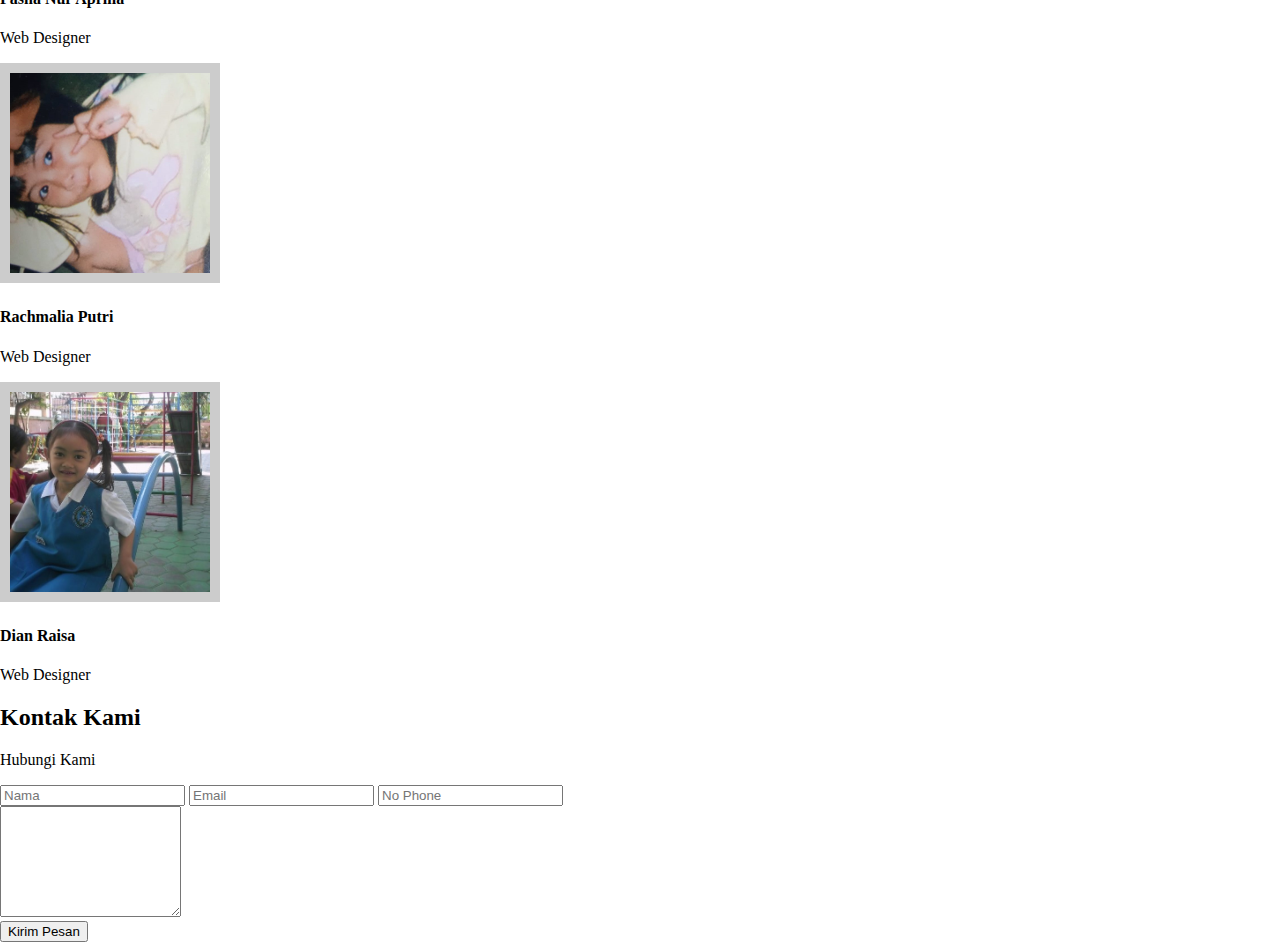
==== commit 47a84a14: "commit baru" ====
--- a/index.html
+++ b/index.html
@@ -153,7 +153,7 @@
 
   // Fungsi untuk tombol Produk
   function openProduk() {
-      window.open("http://127.0.0.1:5500/index.html#Produk", "_blank");
+      window.open("http://127.0.0.1:5500/index.html#Kategori", "_blank");
   }
 
   // Fungsi untuk memulai video saat navbar Produk diklik
